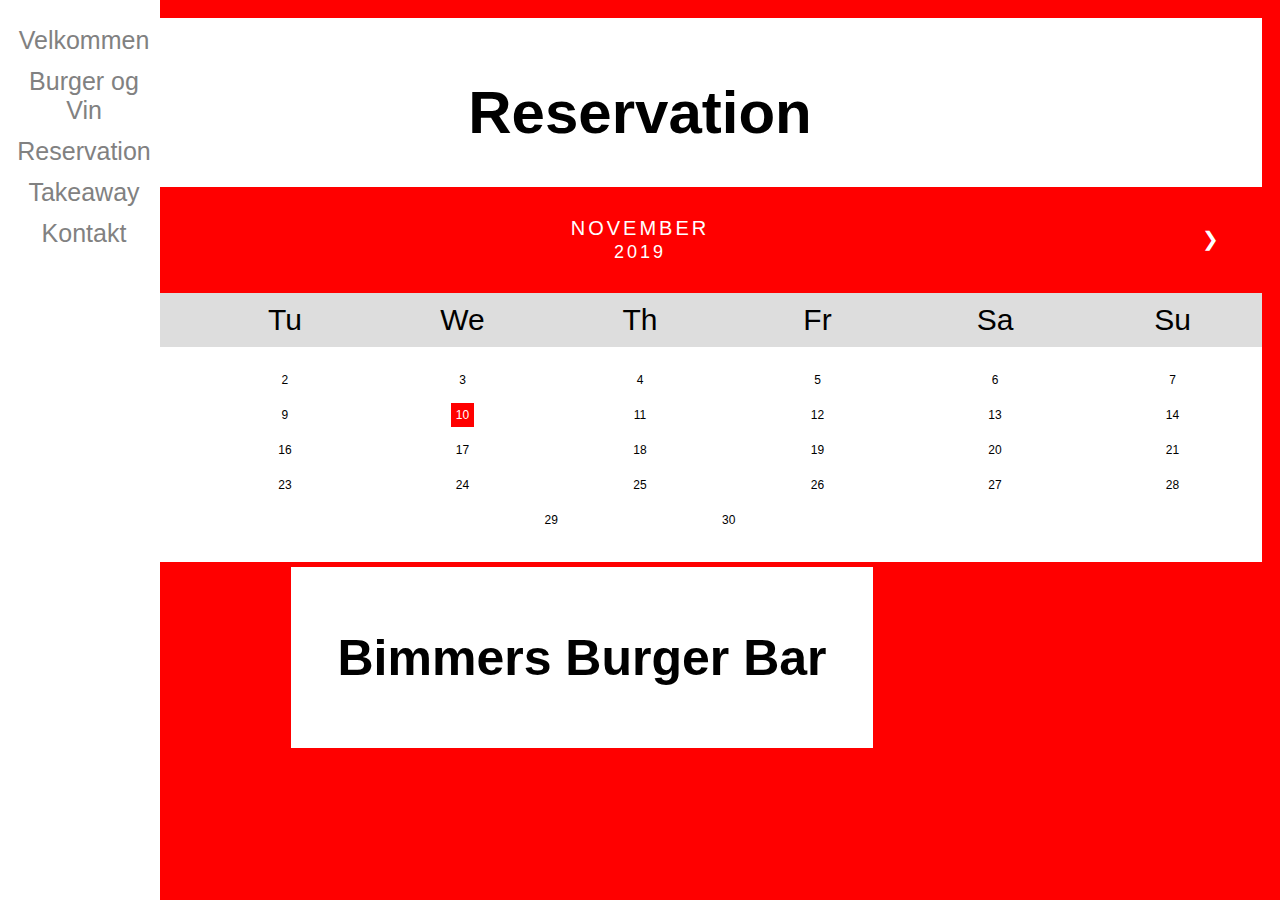
==== Bimmer/index.html @ 211030ef "Create index.html" ====
<!DOCTYPE html>
<html>
<head>
<meta name="viewport" content="width=device-width, initial-scale=1">
<style>
    body {
  font-family: "Lato", sans-serif;
}
 
.sidenav {
  height: 100%;
  width: 160px;
  position: fixed;
  z-index: 1;
  top: 0;
  left: 0;
  background-color: #111;
  overflow-x: hidden;
  padding-top: 20px;
}
 
.sidenav a {
  padding: 6px 8px 6px 16px;
  text-decoration: none;
  font-size: 25px;
  color: #818181;
  display: block;
}
 
.sidenav a:hover {
  color: #f1f1f1;
}
 
 
    .bimmer {
        display: block;
        margin-left: auto;
        margin-right: auto;
    }
   
    h2 {
        text-align: center;
        font-size: 50px;
    }
   
.main {
  margin-left: 160px; /* Same as the width of the sidenav */
  font-size: 28px; /* Increased text to enable scrolling */
  padding: 0px 10px;
}
 
@media screen and (max-height: 450px) {
  .sidenav {padding-top: 15px;}
  .sidenav a {font-size: 18px;}
}
   
.item1 { grid-area: main; }
 
* {box-sizing: border-box;}
ul {list-style-type: none;}
body {font-family: Verdana, sans-serif;}
body {background-color: red;}
   
.month {
  padding: 30px 40px;
  width: 100%;
  background: red;
  text-align: center;
}
 
.month ul {
  margin: 0;
  padding: 0;
}
 
.month ul li {
  color: white;
  font-size: 20px;
  text-transform: uppercase;
  letter-spacing: 3px;
}
 
.month .prev {
  float: left;
  padding-top: 10px;
}
 
.month .next {
  float: right;
  padding-top: 10px;
}
 
.weekdays {
  margin: 0;
  padding: 10px 0;
  background-color: #ddd;
}
 
.weekdays li {
  display: inline-block;
  width: 13.6%;
  color: black;
  text-align: center;
}
 
.days {
  padding: 10px 0;
  background: white;
  margin: 0;
}
 
.days li {
  list-style-type: none;
  display: inline-block;
  width: 13.6%;
  text-align: center;
  margin-bottom: 5px;
  font-size:12px;
  color: black;
}
 
.days li .active {
  padding: 5px;
  background: red;
  color: white !important
}
 
/* Add media queries for smaller screens */
@media screen and (max-width:720px) {
  .weekdays li, .days li {width: 13.1%;}
}
 
@media screen and (max-width: 420px) {
  .weekdays li, .days li {width: 12.5%;}
  .days li .active {padding: 2px;}
}
 
@media screen and (max-width: 290px) {
  .weekdays li, .days li {width: 12.2%;}
}
   
/* Change the link color on hover */
li a:hover {
  background-color:#2196F3;
  color: white;
}
   
.grid-container {
  display: grid;
  grid-template-areas:
    'main main main main main main'
    'main main main main main main'
    'main main main main main main' ;
  grid-gap: 5px;
  background-color: red;
  padding: 10px;
}
 
.grid-container > div {
  background-color: rgb(255, 255, 255);
  text-align: center;
  padding: 20px 0;
  font-size: 30px;
}
</style>
</head>
<body>
   
    <div class="sidenav">
  <a href="velkommen.html">Velkommen</a>
  <a href="#burgervin">Burger og Vin</a>
  <a href="reservation.html">Reservation</a>
  <a href="#takeaway">Takeaway</a>
    <a href="#kontakt">Kontakt</a>
</div>
 
<div class="grid-container">
 
  <div class="item1">
    <h1>Reservation</h1>  
 
<div class="month">      
  <ul>
    <li class="prev">&#10094;</li>
    <li class="next">&#10095;</li>
    <li>
      November<br>
      <span style="font-size:18px">2019</span>
    </li>
  </ul>
</div>
 
<ul class="weekdays">
  <li>Mo</li>
  <li>Tu</li>
  <li>We</li>
  <li>Th</li>
  <li>Fr</li>
  <li>Sa</li>
  <li>Su</li>
</ul>
 
<ul class="days">  
  <li>1</li>
  <li>2</li>
  <li>3</li>
  <li>4</li>
  <li>5</li>
  <li>6</li>
  <li>7</li>
  <li>8</li>
  <li>9</li>
  <li><span class="active">10</span></li>
  <li>11</li>
  <li>12</li>
  <li>13</li>
  <li>14</li>
  <li>15</li>
  <li>16</li>
  <li>17</li>
  <li>18</li>
  <li>19</li>
  <li>20</li>
  <li>21</li>
  <li>22</li>
  <li>23</li>
  <li>24</li>
  <li>25</li>
  <li>26</li>
  <li>27</li>
  <li>28</li>
  <li>29</li>
  <li>30</li>
</ul>
    </div>  
 
</body>
</html>
 
<!DOCTYPE html>
<html>
<head>
<meta name="viewport" content="width=device-width, initial-scale=1">
<style>
body {
  font-family: "Lato", sans-serif;
}
 
.sidenav {
  height: 100%;
  width: 160px;
  position: fixed;
  z-index: 1;
  top: 0;
  left: 0;
  background-color: #111;
  overflow-x: hidden;
  padding-top: 20px;
}
 
.sidenav a {
  padding: 6px 8px 6px 16px;
  text-decoration: none;
  font-size: 25px;
  color: #818181;
  display: block;
}
 
.sidenav a:hover {
  color: #f1f1f1;
}
 
 
    .bimmer {
        display: block;
        margin-left: auto;
        margin-right: auto;
    }
   
    h2 {
        text-align: center;
        font-size: 50px;
    }
   
.main {
  margin-left: 160px; /* Same as the width of the sidenav */
  font-size: 28px; /* Increased text to enable scrolling */
  padding: 0px 10px;
}
 
@media screen and (max-height: 450px) {
  .sidenav {padding-top: 15px;}
  .sidenav a {font-size: 18px;}
}
</style>
</head>
<body>
 
      <img src="https://scontent-arn2-2.xx.fbcdn.net/v/t1.15752-9/76646874_422253635123645_8342100084074217472_n.jpg?_nc_cat=108&_nc_ohc=5ReP-CeILJkAQmBjQlvXxlWnqyrgM272idffsmGKqvkEEBiM9O0bmniTw&_nc_ht=scontent-arn2-2.xx&oh=98b8b3494fbc186d751e7125ad385f5b&oe=5E3FEA86" class=bimmer>
   
<div class="sidenav">
  <a href="#velkommen">Velkommen</a>
  <a href="#burgervin">Burger og Vin</a>
  <a href="reservation.html">Reservation</a>
  <a href="#takeaway">Takeaway</a>
    <a href="#kontakt">Kontakt</a>
</div>
 
<div class="main">
  <h2>Bimmers Burger Bar</h2>
 
</div>
   
 
    </body>
   
   
</html>
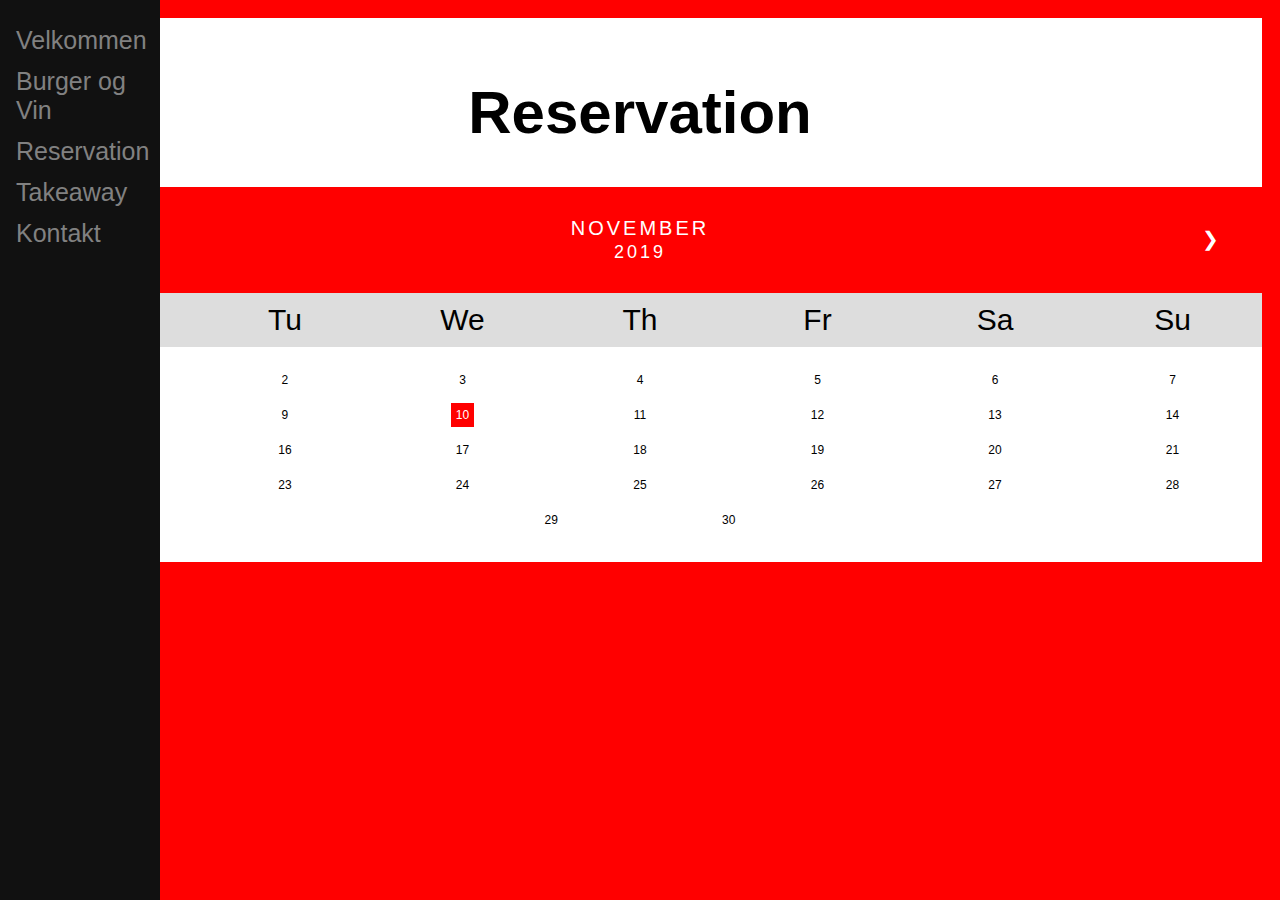
==== commit a2a200b1: "Update index.html" ====
--- a/Bimmer/index.html
+++ b/Bimmer/index.html
@@ -237,82 +237,4 @@
 </body>
 </html>
  
-<!DOCTYPE html>
-<html>
-<head>
-<meta name="viewport" content="width=device-width, initial-scale=1">
-<style>
-body {
-  font-family: "Lato", sans-serif;
-}
- 
-.sidenav {
-  height: 100%;
-  width: 160px;
-  position: fixed;
-  z-index: 1;
-  top: 0;
-  left: 0;
-  background-color: #111;
-  overflow-x: hidden;
-  padding-top: 20px;
-}
- 
-.sidenav a {
-  padding: 6px 8px 6px 16px;
-  text-decoration: none;
-  font-size: 25px;
-  color: #818181;
-  display: block;
-}
- 
-.sidenav a:hover {
-  color: #f1f1f1;
-}
- 
- 
-    .bimmer {
-        display: block;
-        margin-left: auto;
-        margin-right: auto;
-    }
-   
-    h2 {
-        text-align: center;
-        font-size: 50px;
-    }
-   
-.main {
-  margin-left: 160px; /* Same as the width of the sidenav */
-  font-size: 28px; /* Increased text to enable scrolling */
-  padding: 0px 10px;
-}
- 
-@media screen and (max-height: 450px) {
-  .sidenav {padding-top: 15px;}
-  .sidenav a {font-size: 18px;}
-}
-</style>
-</head>
-<body>
- 
-      <img src="https://scontent-arn2-2.xx.fbcdn.net/v/t1.15752-9/76646874_422253635123645_8342100084074217472_n.jpg?_nc_cat=108&_nc_ohc=5ReP-CeILJkAQmBjQlvXxlWnqyrgM272idffsmGKqvkEEBiM9O0bmniTw&_nc_ht=scontent-arn2-2.xx&oh=98b8b3494fbc186d751e7125ad385f5b&oe=5E3FEA86" class=bimmer>
-   
-<div class="sidenav">
-  <a href="#velkommen">Velkommen</a>
-  <a href="#burgervin">Burger og Vin</a>
-  <a href="reservation.html">Reservation</a>
-  <a href="#takeaway">Takeaway</a>
-    <a href="#kontakt">Kontakt</a>
-</div>
- 
-<div class="main">
-  <h2>Bimmers Burger Bar</h2>
- 
-</div>
-   
- 
-    </body>
-   
-   
-</html>
+
